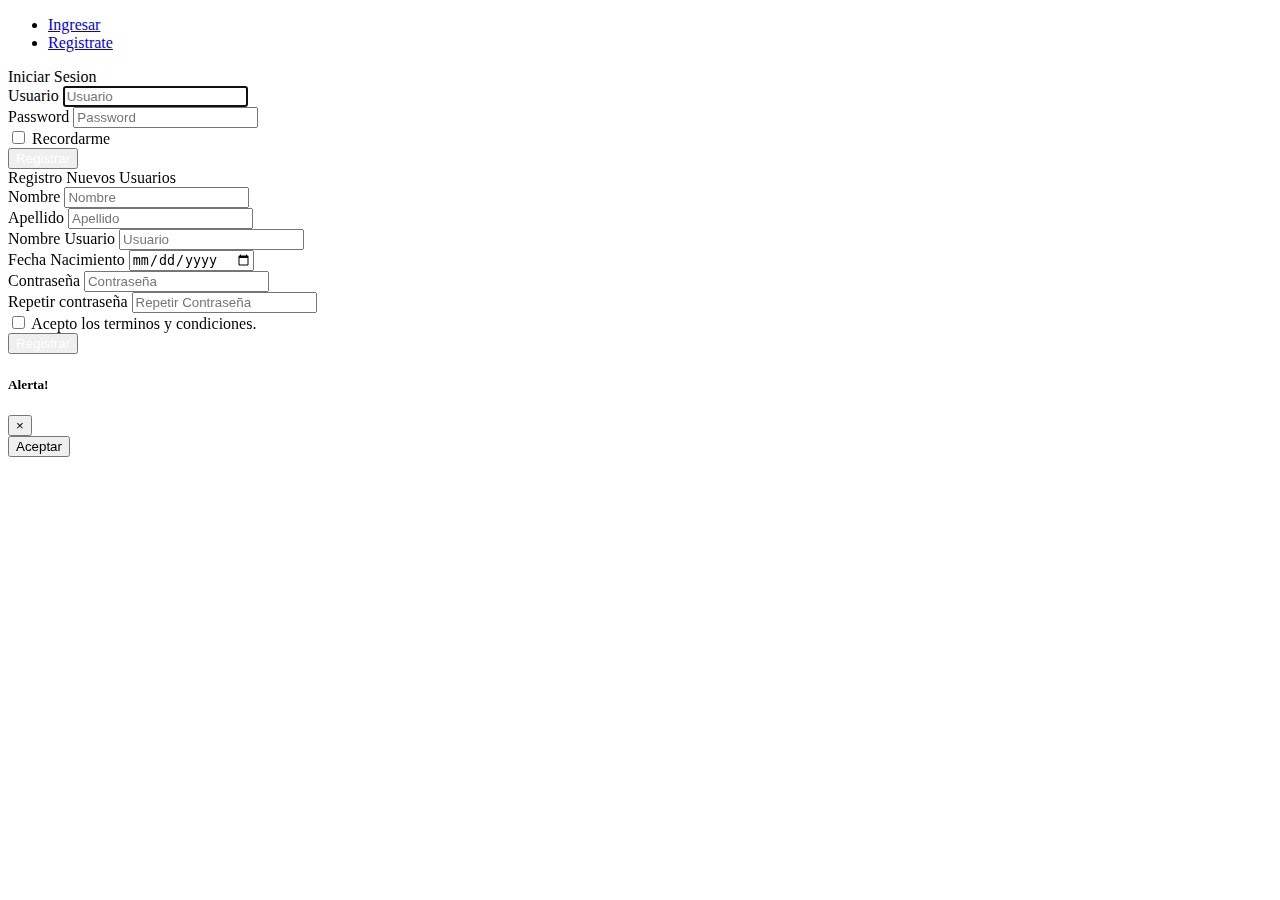
==== index.html @ a24c32f4 "Juego beta V1 estable, falta mejorar diseno" ====
<!DOCTYPE html>
<html lang="en">
<head>
  <meta charset="UTF-8">
  <meta name="viewport" content="width=device-width, initial-scale=1.0">
  <link rel="stylesheet" href="https://stackpath.bootstrapcdn.com/bootstrap/4.5.0/css/bootstrap.min.css" integrity="sha384-9aIt2nRpC12Uk9gS9baDl411NQApFmC26EwAOH8WgZl5MYYxFfc+NcPb1dKGj7Sk" crossorigin="anonymous">
  <title>Login</title>
</head>
<body>
  
  <div class="container-sm pt-4">
    <div class="row">
        <ul class="center-block nav nav-pills mb-3 mx-0 mb-0 mt-1 col-12 d-flex justify-content-center" id="pills-tab" role="tablist">
            <li class="nav-item">
                <a class="nav-link active " id="pills-home-tab" data-toggle="pill" href="#pills-home" role="tab" aria-controls="pills-home" aria-selected="true">Ingresar</a>
            </li>
            <li class="nav-item ">
                <a class="nav-link" id="pills-profile-tab" data-toggle="pill" href="#pills-profile" role="tab" aria-controls="pills-profile" aria-selected="false">Registrate</a>
            </li>
        </ul>
        <div class="tab-content container-sm col-lg-6 col-md-8 col-xs-12" id="pills-tabContent">
            <div class="tab-pane fade show active" id="pills-home" role="tabpanel" aria-labelledby="pills-home-tab">
                <div class="container-sm">
                    <div class="card text-center">
                        <div class="card-header bg-warning">
                            Iniciar Sesion
                        </div>
                        <div class="card-body bg-warning">
                            <form action="./pages/task.html" id="login" name="login" onsubmit="return validarLogin()">
                                <div class="form-group">
                                    <label for="usuario">Usuario</label>
                                    <input type="text" class="form-control" id="usuario" placeholder="Usuario" autofocus>
                                </div>
                                <div class="form-group">
                                    <label for="contrasena">Password</label>
                                    <input type="password" class="form-control" id="contrasena" placeholder="Password">
                                </div>
                                <div class="form-group form-check text-left">
                                    <input type="checkbox" class="form-check-input" id="recordar">
                                    <label class="form-check-label" for="recordar ">Recordarme</label>
                                </div>
                                <button type="submit" class="btn bg-info" style="color:rgb(255, 255, 255); ">Registrar</button>
                            </form>
                        </div>
                    </div>
                </div>
            </div>
            <div class="tab-pane fade" id="pills-profile" role="tabpanel" aria-labelledby="pills-profile-tab">
                <div class="col-12 ">
                    <div class="card text-center">
                        <div class="card-header bg-warning">
                            Registro Nuevos Usuarios
                        </div>
                        <div class="card-body bg-warning">
                            <form action="./index.html" id="registro" name="registro" onsubmit="return validarRegistro()">
                                <div class="row">
                                    <div class="col-xs-12 col-lg-6 form-group">
                                        <label for="name">Nombre</label>
                                        <input type="text" class="form-control" id="name" placeholder="Nombre">
                                    </div>
                                    <div class="col-xs-12 col-lg-6 form-group">
                                        <label for="apellido">Apellido</label>
                                        <input type="text" class="form-control " id="apellido" placeholder="Apellido">
                                    </div>
                                </div>
                                <div class="row">
                                    <div class="col-xs-12 col-lg-6 form-group">
                                        <label for="usuario">Nombre Usuario</label>
                                        <input type="text" class="form-control" id="usuario" placeholder="Usuario">
                                    </div>
                                    <div class="col-xs-12 col-lg-6 form-group">
                                        <label for="nacimiento">Fecha Nacimiento</label>
                                        <input type="date" class="form-control " id="nacimiento" placeholder="Repetir Contraseña">
                                    </div>
                                </div>
                                <div class="row">
                                    <div class="col-xs-12 col-lg-6 form-group">
                                        <label for="contrasena">Contraseña</label>
                                        <input type="password" class="form-control " id="contrasena" placeholder="Contraseña">
                                    </div>
                                    <div class="col-xs-12 col-lg-6 form-group">
                                        <label for="contrasena2">Repetir contraseña</label>
                                        <input type="password" class="form-control " id="contrasena2" placeholder="Repetir Contraseña">
                                    </div>
                                </div>
                                <div class="form-group form-check text-left">
                                    <input type="checkbox" class="form-check-input" id="terminos">
                                    <label class="form-check-label" for="terminos ">Acepto los terminos y condiciones.</label>
                                </div>
                                <button type="submit" class="btn bg-info" style="color:rgb(255, 255, 255); ">Registrar</button>
                            </form>
                        </div>
                    </div>
                </div>
            </div>
        </div>
    </div>
</div>
<div class="modal fade" id="alerta" tabindex="-1" role="dialog" aria-labelledby="alerta" aria-hidden="true">
  <div class="modal-dialog modal-dialog-centered" role="document">
      <div class="modal-content">
          <div class="modal-header">
              <h5 class="modal-title" id="exampleModalLongTitle">Alerta!</h5>
              <button type="button" class="close" data-dismiss="modal" aria-label="Close">
          <span aria-hidden="true">&times;</span>
        </button>
          </div>
          <div class="modal-body" id="mensaje-modal">
          </div>
          <div class="modal-footer">
              <button type="button" class="btn btn-primary" data-dismiss="modal">Aceptar</button>
          </div>
      </div>
  </div>
</div>
  <script src="https://code.jquery.com/jquery-3.5.1.slim.min.js " integrity="sha384-DfXdz2htPH0lsSSs5nCTpuj/zy4C+OGpamoFVy38MVBnE+IbbVYUew+OrCXaRkfj " crossorigin="anonymous "></script>
  <script src="https://cdn.jsdelivr.net/npm/popper.js@1.16.0/dist/umd/popper.min.js " integrity="sha384-Q6E9RHvbIyZFJoft+2mJbHaEWldlvI9IOYy5n3zV9zzTtmI3UksdQRVvoxMfooAo " crossorigin="anonymous "></script>
  <script src="https://stackpath.bootstrapcdn.com/bootstrap/4.5.0/js/bootstrap.min.js " integrity="sha384-OgVRvuATP1z7JjHLkuOU7Xw704+h835Lr+6QL9UvYjZE3Ipu6Tp75j7Bh/kR0JKI " crossorigin="anonymous "></script>
  <script src="./js/moment-with-locales.min.js"></script> 
  <script src="./js/login.js"></script>
  <script src="./js/registro.js"></script>
</body>
</html>
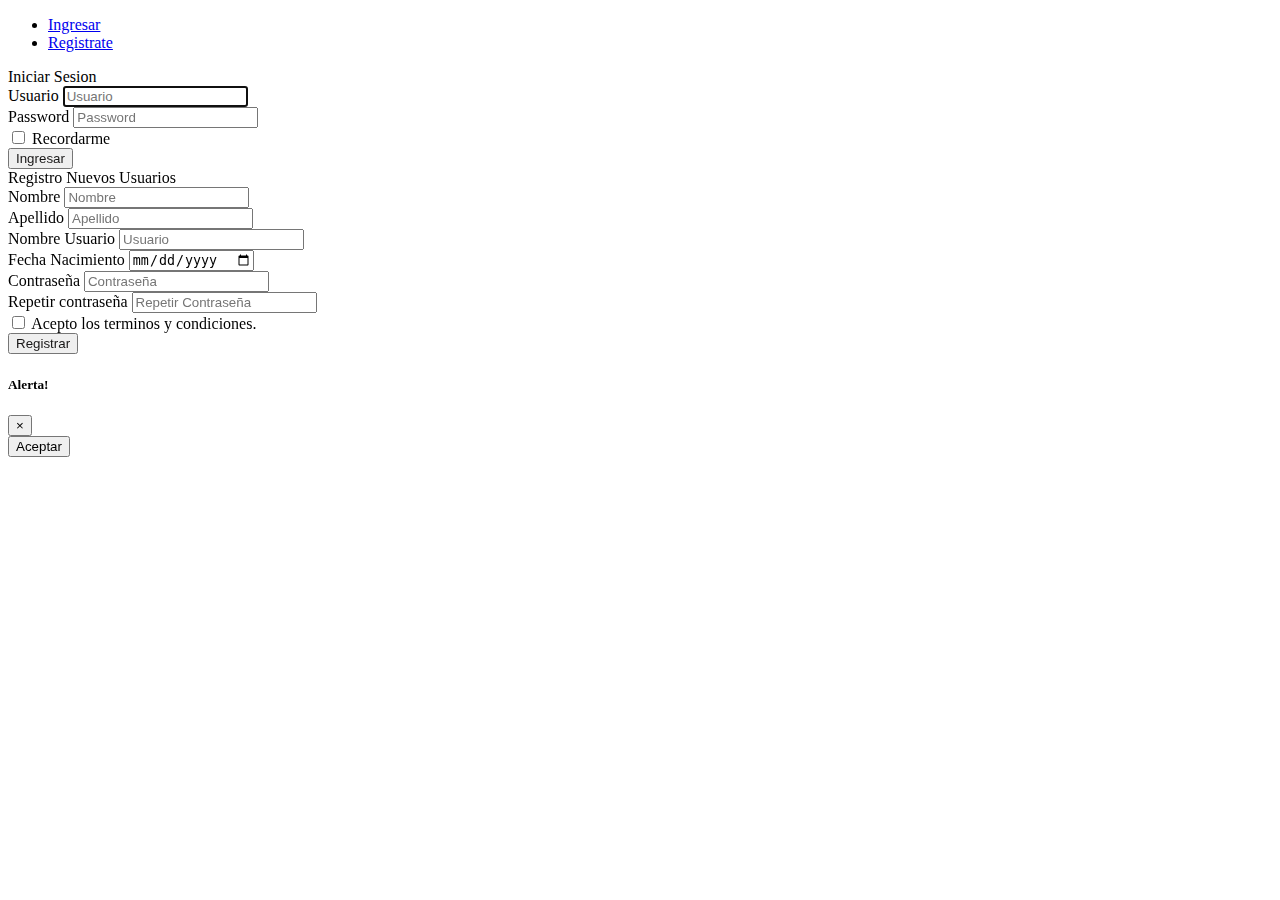
==== commit 697b3db4: "ajustes en diseño en login, registrar y en pagina tareas" ====
--- a/index.html
+++ b/index.html
@@ -1,5 +1,5 @@
 <!DOCTYPE html>
-<html lang="en">
+<html lang="es">
 <head>
   <meta charset="UTF-8">
   <meta name="viewport" content="width=device-width, initial-scale=1.0">
@@ -8,24 +8,24 @@
 </head>
 <body>
   
-  <div class="container-sm pt-4">
+  <div class="container-sm pt-4 text-light">
     <div class="row">
         <ul class="center-block nav nav-pills mb-3 mx-0 mb-0 mt-1 col-12 d-flex justify-content-center" id="pills-tab" role="tablist">
-            <li class="nav-item">
-                <a class="nav-link active " id="pills-home-tab" data-toggle="pill" href="#pills-home" role="tab" aria-controls="pills-home" aria-selected="true">Ingresar</a>
+            <li class="nav-item mr-1">
+                <a class="nav-link active btn btn-light" id="pills-home-tab" data-toggle="pill" href="#pills-home" role="tab" aria-controls="pills-home" aria-selected="true">Ingresar</a>
             </li>
             <li class="nav-item ">
-                <a class="nav-link" id="pills-profile-tab" data-toggle="pill" href="#pills-profile" role="tab" aria-controls="pills-profile" aria-selected="false">Registrate</a>
+                <a class="nav-link btn btn-dark" id="pills-profile-tab" data-toggle="pill" href="#pills-profile" role="tab" aria-controls="pills-profile" aria-selected="false">Registrate</a>
             </li>
         </ul>
-        <div class="tab-content container-sm col-lg-6 col-md-8 col-xs-12" id="pills-tabContent">
+        <div class="tab-content container-sm col-lg-6 col-md-8 col-xs-12 " id="pills-tabContent">
             <div class="tab-pane fade show active" id="pills-home" role="tabpanel" aria-labelledby="pills-home-tab">
                 <div class="container-sm">
                     <div class="card text-center">
-                        <div class="card-header bg-warning">
+                        <div class="card-header bg-dark">
                             Iniciar Sesion
                         </div>
-                        <div class="card-body bg-warning">
+                        <div class="card-body bg-dark">
                             <form action="./pages/task.html" id="login" name="login" onsubmit="return validarLogin()">
                                 <div class="form-group">
                                     <label for="usuario">Usuario</label>
@@ -39,7 +39,7 @@
                                     <input type="checkbox" class="form-check-input" id="recordar">
                                     <label class="form-check-label" for="recordar ">Recordarme</label>
                                 </div>
-                                <button type="submit" class="btn bg-info" style="color:rgb(255, 255, 255); ">Registrar</button>
+                                <button type="submit" class="btn bg-light" style="color:rgb(24, 23, 23); ">Ingresar</button>
                             </form>
                         </div>
                     </div>
@@ -48,10 +48,10 @@
             <div class="tab-pane fade" id="pills-profile" role="tabpanel" aria-labelledby="pills-profile-tab">
                 <div class="col-12 ">
                     <div class="card text-center">
-                        <div class="card-header bg-warning">
+                        <div class="card-header bg-dark">
                             Registro Nuevos Usuarios
                         </div>
-                        <div class="card-body bg-warning">
+                        <div class="card-body bg-dark">
                             <form action="./index.html" id="registro" name="registro" onsubmit="return validarRegistro()">
                                 <div class="row">
                                     <div class="col-xs-12 col-lg-6 form-group">
@@ -87,7 +87,7 @@
                                     <input type="checkbox" class="form-check-input" id="terminos">
                                     <label class="form-check-label" for="terminos ">Acepto los terminos y condiciones.</label>
                                 </div>
-                                <button type="submit" class="btn bg-info" style="color:rgb(255, 255, 255); ">Registrar</button>
+                                <button type="submit" class="btn bg-light" style="color:rgb(24, 23, 23); ">Registrar</button>
                             </form>
                         </div>
                     </div>
